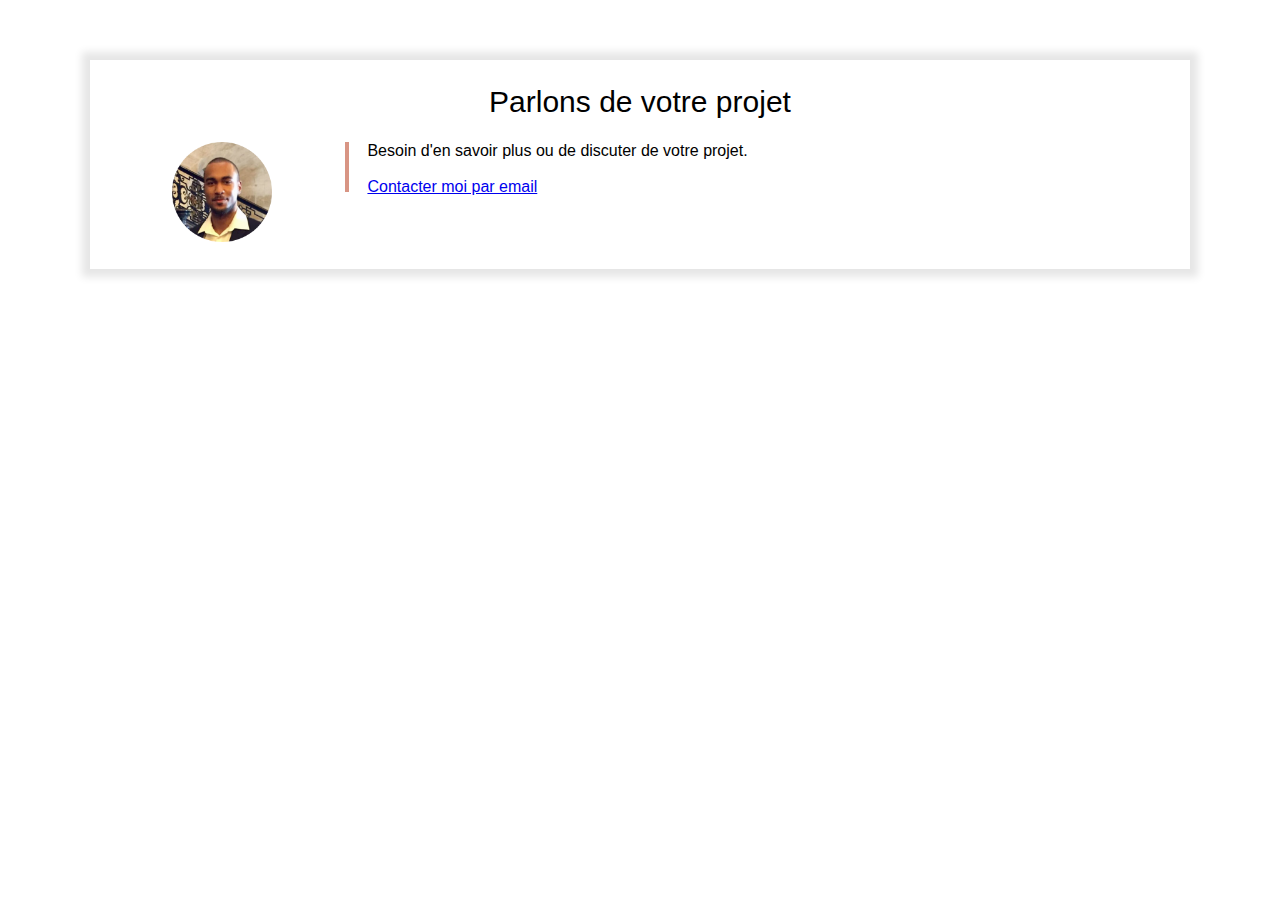
==== contact-frame.html @ a59873d0 "first commit" ====
<!DOCTYPE html>
<html lang="fr">
<head>
    <meta charset="UTF-8">
    <meta http-equiv="X-UA-Compatible" content="IE=edge">
    <meta name="viewport" content="width=device-width, initial-scale=1.0">
    <link rel="stylesheet" href="css/style.css">
    <link rel="stylesheet" href="https://cdnjs.cloudflare.com/ajax/libs/font-awesome/5.15.3/css/all.min.css" integrity="sha512-iBBXm8fW90+nuLcSKlbmrPcLa0OT92xO1BIsZ+ywDWZCvqsWgccV3gFoRBv0z+8dLJgyAHIhR35VZc2oM/gI1w==" crossorigin="anonymous" referrerpolicy="no-referrer">
</head>
<body>
    <div class="section" style="overflow: visible;">
        <div class="separator display-mobile" style="margin-bottom: 20px;"></div>
        <div class="frame">
            <p class="frame-title">Parlons de votre projet</p>
            <table style="width: 100%;">
                <tr>
                    <td valign="top" align="center"><img src="resources/profile.png" alt=""></td>
                    <td valign="top">
                        <div class="text-with-vertical-border" style="margin-left: 20px;">
                            <p class="mt-0" style="margin-left: 10px;">
                                Besoin d'en savoir plus ou de discuter de votre projet.
                                <br><br>
                                <a href="#">Contacter moi par email</a>
                            </p>
                            <div class="social">
                                <a href="#"><i class="fab fa-linkedin-in"></i></a>
                                <a href="#"><i class="fab fa-github"></i></a>
                                <a href="#"><i class="fab fa-youtube"></i></a>
                            </div>
                        </div>
                    </td>
                </tr>
            </table>
        </div>
    </div>
</body>
---- css/style.css ----
* {
  box-sizing: border-box;
}

:root {
  --color1: #d89584;
  --color2: #f4f4f4;
}

body {
  margin: 0;
  font-family: Arial;
}

iframe {
  width: 100%;
  border: none;
  height: 450px;
}

.display-mobile {
  display: block;
}

.center {
  text-align: center;
}

.mx-auto {
  margin: 0 auto;
}

.mt-0 {
  margin-top: 0;
}

.mr-0 {
  margin-right: 0;
}

.inline-block {
  display: inline-block;
}

/* Mobile */
h1 {
  color: white;
  text-align: center;
  font-size: 38px;
  margin-top: 6px;
  margin-bottom: 0;
}

h2 {
  text-align: center;
  font-size: 30px;
  margin-top: 0;
  margin-bottom: 50px;
}

.container {
  /* On ajoute une marge sur les cotés de l'écran */
  padding-right: 15px;
  padding-left: 15px;

  /* Et on centre */
  margin-right: auto;
  margin-left: auto;
}

.w-50 {
  width: 50%;
}

.w-100 {
  width: 100%;
}

.img-small {
  max-width: 600px;
}

/* INDEX */

div.cover {
  background: url(../resources/cover_overlay.png) no-repeat center/100% 100%,
    url(../resources/cover.jpg) no-repeat center/cover;
  height: 360px;
  position: relative;
}

div.cover p {
  color: lightgray;
  text-align: center;
  margin-top: 2px;
  font-size: 13px;
}

a.btn-contact {
  color: var(--color1);
  text-transform: uppercase;
  text-decoration: none;
  border: 3px solid var(--color1);
  padding: 7px 12px;
  background: #00000040;
  display: inline-block;
  margin-top: 22px;
  font-size: 12px;
}

a.btn-contact:hover {
  color: white;
  border: 3px solid white;
}

img.cover-profile {
  height: 90px;
  position: relative;
  left: 50%;
  margin-left: -50px;
  margin-top: 75px;
}

div.cover-contact {
  position: absolute;
  top: 20px;
  left: 20px;
  border-left: 4px solid var(--color1);
  padding-left: 8px;
}

div.cover-contact p {
  text-align: left;
  margin-top: 0;
  margin-bottom: 0;
}

div.cover-contact p:first-child {
  margin-bottom: 14px;
}

div.cover-contact * {
  color: white;
  font-size: 14px;
  text-decoration: none;
}
.section {
  padding-left: 20px;
  padding-right: 20px;
  padding-top: 30px;
  padding-bottom: 30px;
  overflow: auto;
}

div.section-grey1 {
  background: url(../resources/triangle2white.svg) no-repeat center bottom -1/100%;
  background-color: var(--color2);
  padding-bottom: 20px;
}

div.section-grey1 p {
  font-size: 22px;
  color: #656565;
  max-width: 570px;
  margin-right: auto;
  margin-left: auto;
  line-height: 1.5;
}

div.section-grey2 {
  background: url(../resources/triangle1white.svg) no-repeat center top/100%;
  background-color: var(--color2);
  padding-top: 50px;
}

div.separator {
  background-color: #979797;
  height: 1px;
  width: 150px;
  margin: 0 auto;
}

div.separator2 {
  background-color: var(--color1);
  height: 2px;
  width: 150px;
  margin: 0 auto;
}

.col-content,
.col-portfolio {
  width: 100%;
  margin-bottom: 20px;
}

.about-img {
  margin-bottom: 20px;
}

div.about-text {
  box-sizing: border-box;
}

.float-right {
  float: right;
}

div.vertical-border-text {
  margin-top: 0;
  border-left: 4px solid var(--color1);
  padding-left: 8px;
  height: 50px;
  display: inline-block;
}

div.vertical-border-img {
  height: 50px;
  width: 4px;
  background: var(--color1);
  margin-right: 8px;
}

a.btn-projects {
  color: var(--color1);
  text-transform: uppercase;
  text-decoration: none;
  border: 3px solid var(--color1);
  padding: 8px 20px;
  background: #f4f4f4;
  display: inline-block;
  margin-top: 18px;
  margin-bottom: 18px;
  font-size: 14px;
}

a.btn-projects:hover {
  color: white;
  background-color: #d89584;
  /* border: 3px solid white; */
}

div.testimony {
  margin: 0 auto;
  padding: 20px 30px;
  width: 100%;
  background-color: white;
  box-shadow: 0px 0px 8px 8px rgba(0, 0, 0, 0.1);
}

p.testimony-content {
  margin-top: 0;
  font-size: 16px;
}

div.frame {
  background-color: white;
}

div.frame img {
  width: 70px;
}

p.frame-title {
  font-size: 30px;
  margin-top: 5px;
  margin-bottom: 20px;
  text-align: center;
}

p.frame-text {
  color: #656565;
}

div.text-with-vertical-border {
  border-left: 4px solid var(--color1);
  padding-left: 8px;
  height: 50px;
}

i.fab:first-child {
  margin-left: 10px;
}

i.fab {
  font-size: 20px;
  margin-top: 5px;
  margin-right: 20px;
}

.social a {
  text-decoration: none;
  color: black;
}

.social a:hover {
  color: var(--color1);
}

/* PORTFOLIO PROJECT PAGE */

.portfolio-title h1 {
  font-size: 40px;
  color: black;
  margin-top: 20px;
}

.portfolio-title h2 {
  font-size: 22px;
  font-weight: normal;
  line-height: 1;
  padding-top: 10px;
}

.portfolio-back {
  color: var(--color1);
}

.portfolio-header {
  height: 90px;
  background: url(../resources/header.jpg) no-repeat center/cover;
  position: relative;
}

.portfolio-header-title {
  margin-top: 0;
  font-size: 19px;
  font-weight: bold;
  color: white;
  padding-top: 10px;
  padding-left: 4px;
}

.portfolio-img {
  width: 100%;
  max-width: 550px;
  margin-top: 30px;
  margin-bottom: 20px;
}

/* Normal */
@media only screen and (min-width: 767px) {
  h1 {
    color: white;
    text-align: center;
    font-size: 42px;
    margin-top: 10px;
    margin-bottom: 0;
  }

  h2 {
    text-align: center;
    font-size: 34px;
    margin-top: 0;
    margin-bottom: 50px;
  }

  .display-mobile {
    display: none;
  }

  img.cover-profile {
    height: 100px;
    position: relative;
    left: 50%;
    margin-left: -50px;
    margin-top: 50px;
  }

  div.cover p {
    color: lightgray;
    margin-top: 10px;
    font-size: 14px;
  }

  .section {
    padding-left: 40px;
    padding-right: 40px;
    padding-top: 30px;
    padding-bottom: 30px;
    overflow: auto;
  }

  div.section-grey1 {
    background: url(../resources/triangle2white.svg) no-repeat center
      bottom/100%;
    background-color: var(--color2);
    padding-bottom: 70px;
  }

  div.section-grey2 {
    background: url(../resources/triangle1white.svg) no-repeat center top/100%;
    background-color: var(--color2);
    padding-top: 80px;
  }

  img.col-content {
    width: 40%;
  }

  div.col-content {
    width: 60%;
    padding-left: 16px;
  }

  .col-portfolio {
    width: 47%;
  }

  div.about-text {
    float: right;
    padding-left: 16px;
    box-sizing: border-box;
  }

  div.frame {
    margin: 30px 50px;
    padding: 20px 30px;
    background-color: white;
    box-shadow: 0px 0px 8px 8px rgba(0, 0, 0, 0.1);
  }

  div.frame img {
    width: 100px;
  }

  .portfolio-header-title {
    margin-top: 0;
    font-size: 26px;
    font-weight: bold;
    color: white;
    padding-top: 4px;
    padding-left: 8px;
  }

  a.btn-contact {
    color: var(--color1);
    text-transform: uppercase;
    text-decoration: none;
    border: 3px solid var(--color1);
    padding: 8px 20px;
    background: #00000040;
    display: inline-block;
    margin-top: 18px;
    font-size: 14px;
  }

  .portfolio-title h1 {
    font-size: 46px;
    color: black;
    margin-top: 20px;
  }

  .portfolio-title h2 {
    font-size: 26px;
    font-weight: normal;
    line-height: 1;
    padding-top: 10px;
  }

  .portfolio-img {
    width: 70%;
    max-width: 475px;
    margin-top: 30px;
    margin-bottom: 20px;
  }
}

/* Large screen */
/* @media (min-width: 1200px) {
  .container {
    width: 1170px;
  }
} */
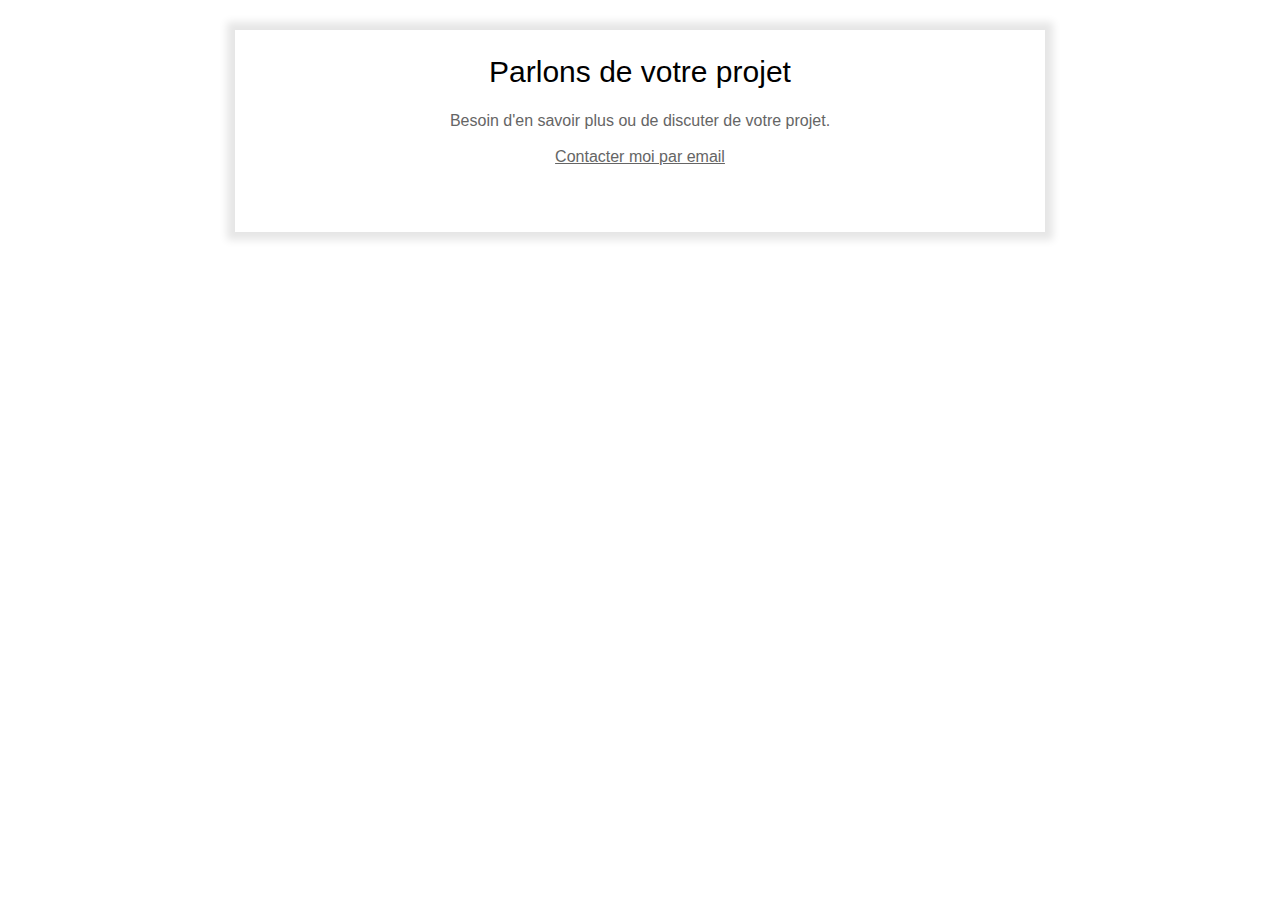
==== commit 8eda2d45: "Add files via upload" ====
--- a/contact-frame.html
+++ b/contact-frame.html
@@ -8,11 +8,13 @@
     <link rel="stylesheet" href="https://cdnjs.cloudflare.com/ajax/libs/font-awesome/5.15.3/css/all.min.css" integrity="sha512-iBBXm8fW90+nuLcSKlbmrPcLa0OT92xO1BIsZ+ywDWZCvqsWgccV3gFoRBv0z+8dLJgyAHIhR35VZc2oM/gI1w==" crossorigin="anonymous" referrerpolicy="no-referrer">
 </head>
 <body>
-    <div class="section" style="overflow: visible;">
+    <!-- FRAME 1 -->
+
+    <!-- <div class="section" style="overflow: visible;">
         <div class="separator display-mobile" style="margin-bottom: 20px;"></div>
         <div class="frame">
             <p class="frame-title">Parlons de votre projet</p>
-            <table style="width: 100%;">
+            <table style="width: 50%;">
                 <tr>
                     <td valign="top" align="center"><img src="resources/profile.png" alt=""></td>
                     <td valign="top">
@@ -32,5 +34,32 @@
                 </tr>
             </table>
         </div>
+    </div> -->
+
+    <!-- FRAME 2 -->
+    <div class="section">
+        <div class="container">
+            <div class="frame">
+                <p class="frame-title">Parlons de votre projet</p>
+                <table style="width: 100%; text-align: center; margin-top: 20px;">
+                    <tr>
+                        <td valign="top">
+                            <div>
+                                <p class="mt-0 frame-text" style="margin-bottom: 20px;">
+                                    Besoin d'en savoir plus ou de discuter de votre projet.
+                                    <br><br>
+                                    <a href="#" style="text-decoration: none; color: #656565;"><u>Contacter moi par email</u></a>
+                                </p>
+                                <div class="social">
+                                    <a href="#"><i class="fab fa-linkedin-in"></i></a>
+                                    <a href="#"><i class="fab fa-github"></i></a>
+                                    <a href="#"><i class="fab fa-youtube"></i></a>
+                                </div>
+                            </div>
+                        </td>
+                    </tr>
+                </table>
+            </div>
+        </div>
     </div>
 </body>--- a/css/style.css
+++ b/css/style.css
@@ -15,7 +15,8 @@
 iframe {
   width: 100%;
   border: none;
-  height: 450px;
+  height: 350px;
+  padding: 50px 0;
 }
 
 .display-mobile {
@@ -59,17 +60,15 @@
 }
 
 .container {
-  /* On ajoute une marge sur les cotés de l'écran */
+  width: 90%;
   padding-right: 15px;
   padding-left: 15px;
-
-  /* Et on centre */
   margin-right: auto;
   margin-left: auto;
 }
 
 .w-50 {
-  width: 50%;
+  width: 100%;
 }
 
 .w-100 {
@@ -337,6 +336,12 @@
   margin-bottom: 20px;
 }
 
+.project-small {
+  width: 100%;
+  margin: 0 auto;
+  margin: 20px 0;
+}
+
 /* Normal */
 @media only screen and (min-width: 767px) {
   h1 {
@@ -354,6 +359,11 @@
     margin-bottom: 50px;
   }
 
+  .container {
+    width: 70%;
+  }
+
+
   .display-mobile {
     display: none;
   }
@@ -394,11 +404,12 @@
   }
 
   img.col-content {
-    width: 40%;
+    padding-left: 50px;
+    width: 50%;
   }
 
   div.col-content {
-    width: 60%;
+    width: 50%;
     padding-left: 16px;
   }
 
@@ -413,8 +424,8 @@
   }
 
   div.frame {
-    margin: 30px 50px;
-    padding: 20px 30px;
+    /* margin: 30px 50px; */
+    padding: 20px 100px;
     background-color: white;
     box-shadow: 0px 0px 8px 8px rgba(0, 0, 0, 0.1);
   }
@@ -463,11 +474,8 @@
     margin-top: 30px;
     margin-bottom: 20px;
   }
-}
-
-/* Large screen */
-/* @media (min-width: 1200px) {
-  .container {
-    width: 1170px;
-  }
-} */
+
+  .project-small {
+    width: 50%;
+  }
+}